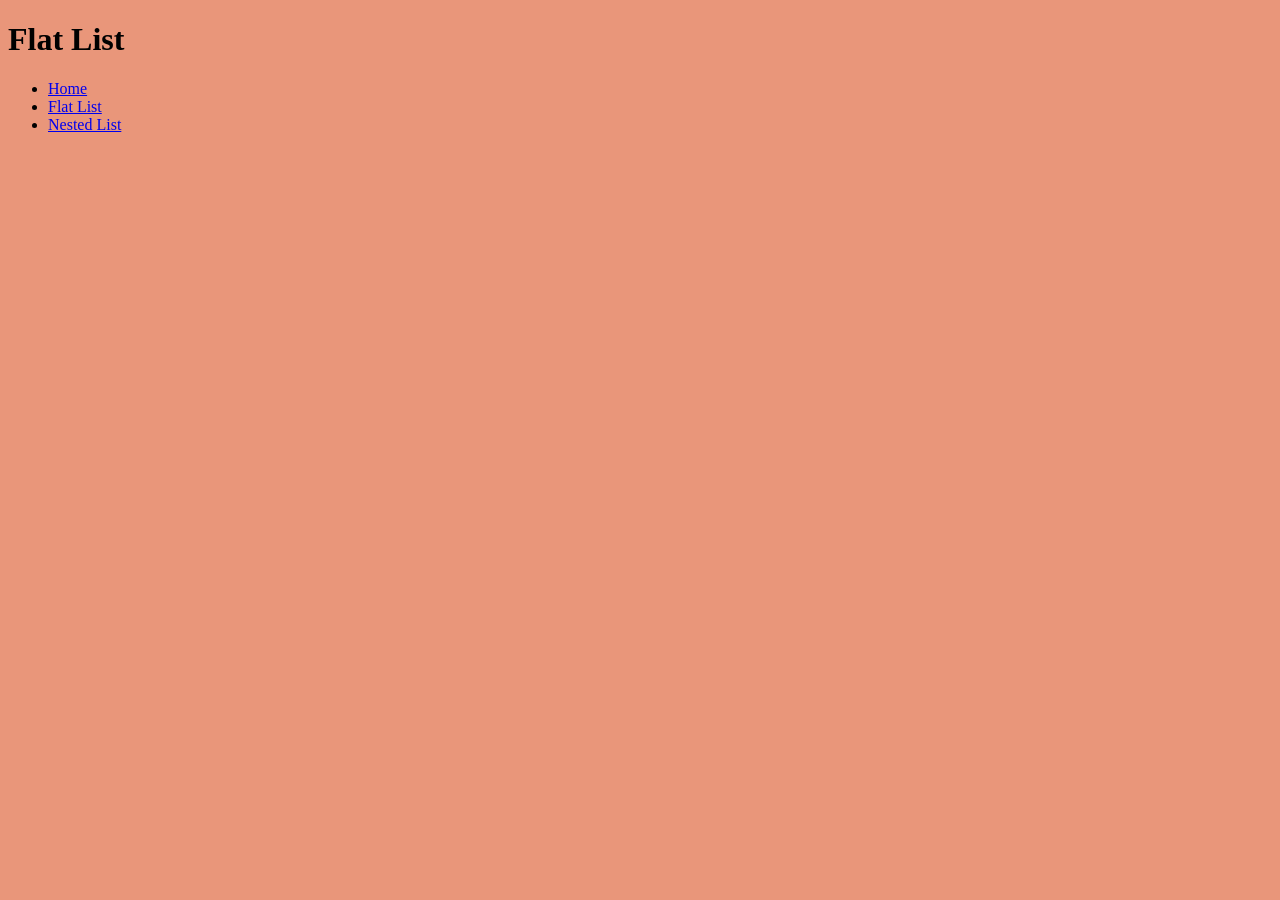
==== flat-list.html @ f4b62292 "stubbed out pages" ====
<!DOCTYPE html>
<html lan="en">

<head>
    <meta charset="utf-8">
    <title> Lists</title> 
    <link rel="stylesheet" href="style.css">
</head>

<body>
    <h1>Flat List</h1>
    <ul>
        <li>
            <a href="index.html">Home</a>
            
        </li>
        <li>
            <a href="flat-list.html">Flat List</a>

        </li>
        <li>
            <a href="nested-list.html">Nested List</a>
            
        </li>
    </ul>
</body>

</html>
---- style.css ----
html {
    background-color: darksalmon;
}
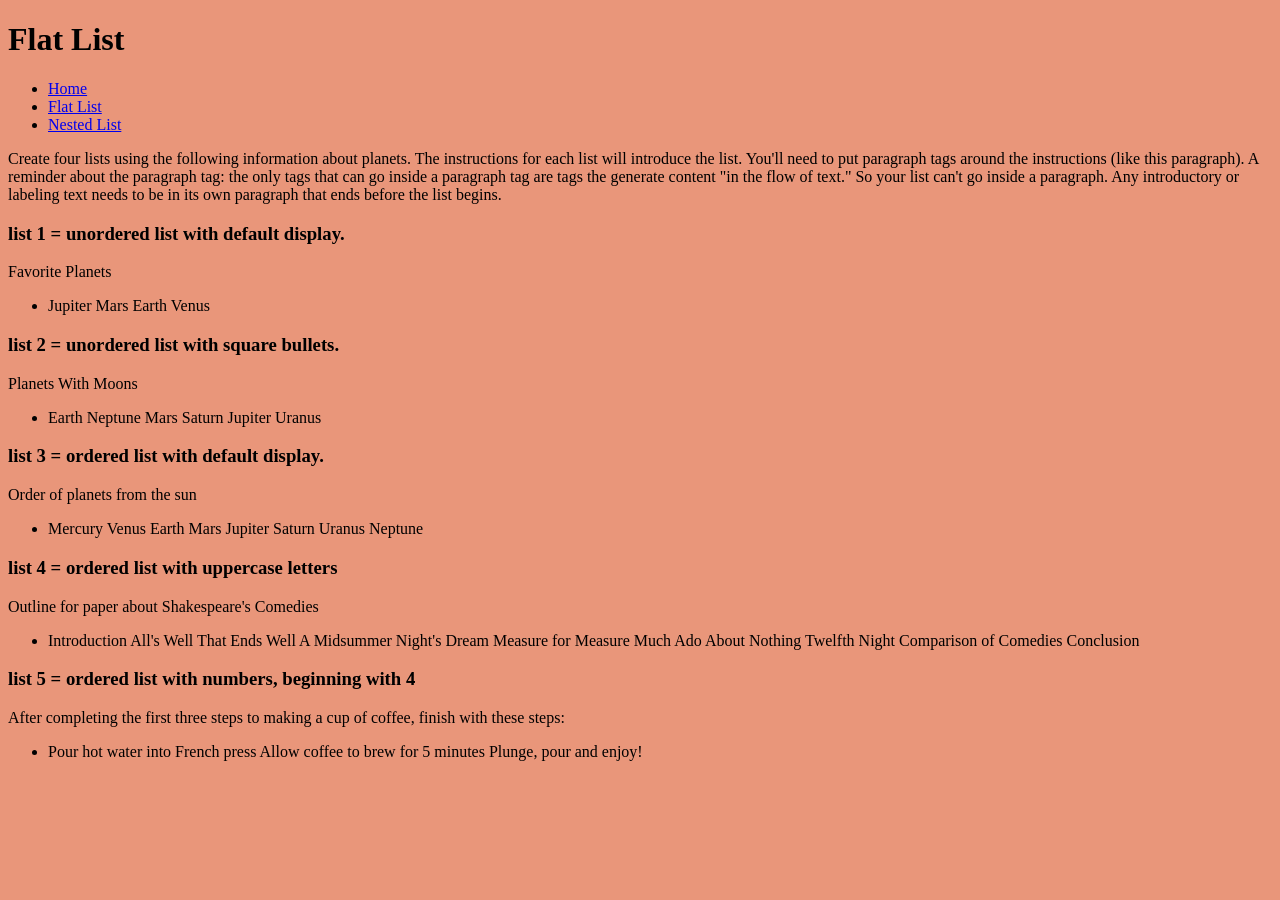
==== commit 80a00df3: "edited content to nest list" ====
--- a/flat-list.html
+++ b/flat-list.html
@@ -23,6 +23,85 @@
             
         </li>
     </ul>
+
+<p>Create four lists using the following 
+information about planets. The instructions for each list will introduce the list. You'll need to put paragraph tags 
+around the instructions (like this paragraph). A reminder about the paragraph tag: the only tags that can go inside a paragraph tag are tags the generate content "in the flow of text." 
+So your list can't go inside a paragraph. Any introductory or labeling text needs to be in its own paragraph that ends before the list begins. </p>
+
+<h3>list 1 = unordered list with default display.</h3>
+
+<p>Favorite Planets</p>
+<ul>
+    <li>
+Jupiter 
+Mars
+Earth
+Venus
+</li>
+</ul>
+
+<h3>list 2 = unordered list with square bullets.</h3>
+
+<p>Planets With Moons</p>
+
+<ul>
+    <li>
+Earth
+Neptune
+Mars
+Saturn
+Jupiter
+Uranus
+    </li>
+</ul>
+
+<h3>list 3 = ordered list with default display.</h3>
+
+<p>Order of planets from the sun</p>
+
+<ul>
+    <li>
+Mercury
+Venus
+Earth
+Mars
+Jupiter
+Saturn
+Uranus
+Neptune
+    </li>
+</ul>
+
+<h3>list 4 = ordered list with uppercase letters</h3>
+
+<p>Outline for paper about Shakespeare's Comedies</p>
+
+<ul>
+    <li>
+Introduction
+All's Well That Ends Well
+A Midsummer Night's Dream
+Measure for Measure
+Much Ado About Nothing
+Twelfth Night
+Comparison of Comedies
+Conclusion
+    </li>
+</ul>
+
+<h3>list 5 = ordered list with numbers, beginning with 4</h3>
+
+<p>After completing the first three steps to making a cup of coffee, finish with these steps:</p>
+<ul>
+    <li>
+Pour hot water into French press
+Allow coffee to brew for 5 minutes
+Plunge, pour and enjoy!
+</li>
+</ul>
+
+
 </body>
 
 </html>
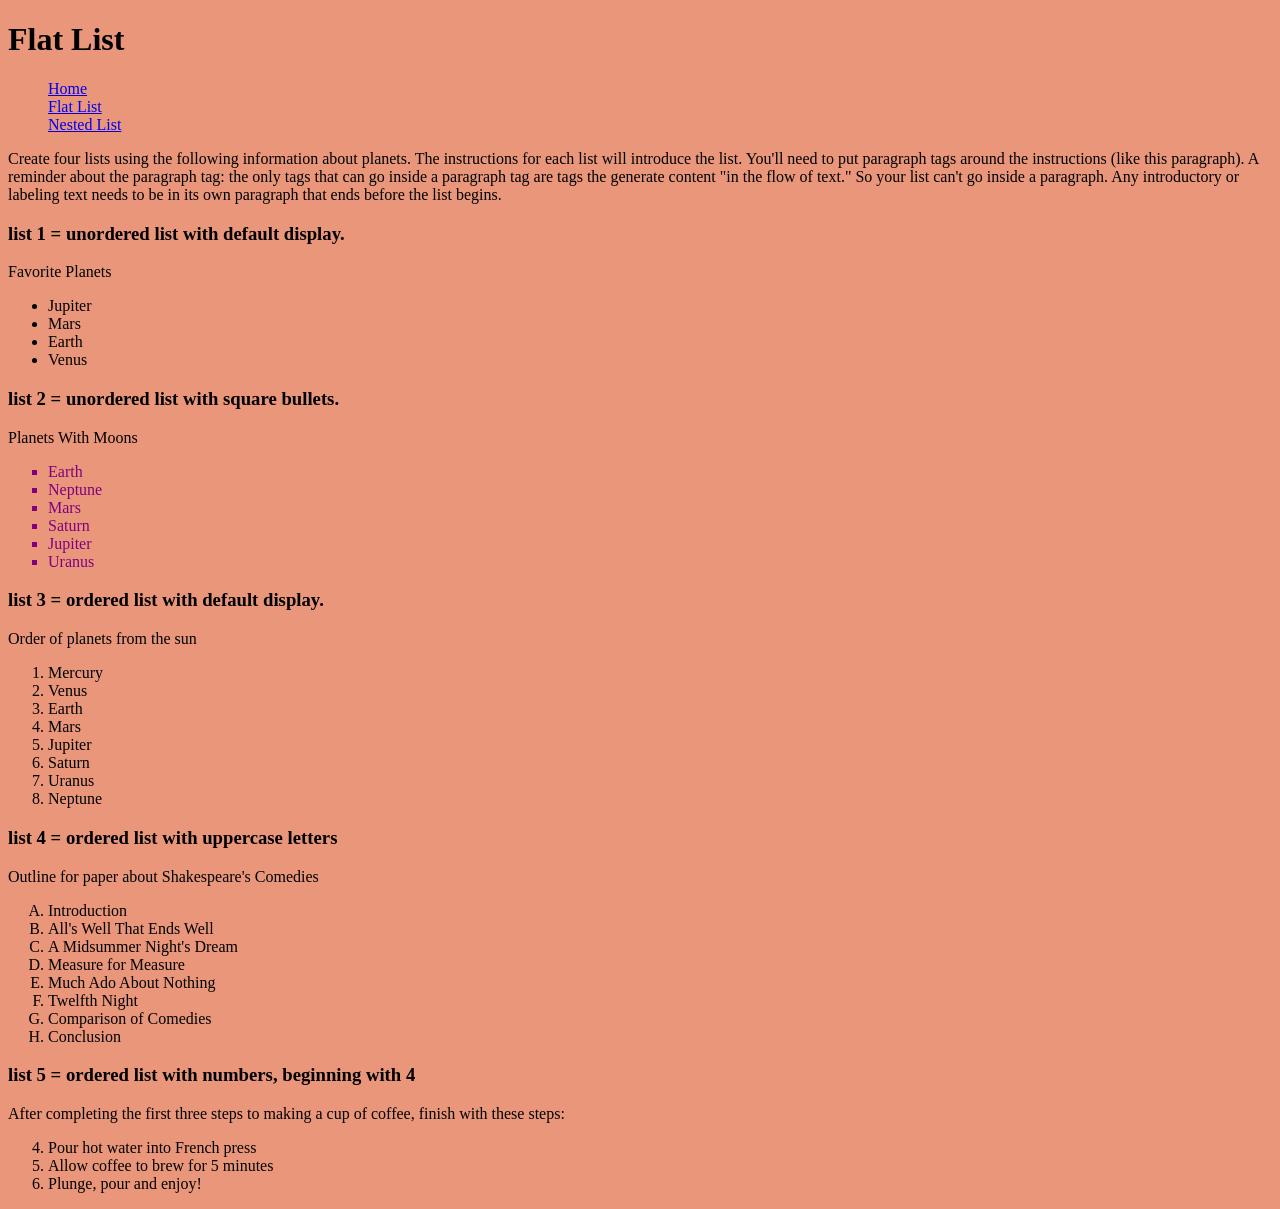
==== commit 53492cc3: "edits" ====
--- a/flat-list.html
+++ b/flat-list.html
@@ -9,7 +9,7 @@
 
 <body>
     <h1>Flat List</h1>
-    <ul>
+    <ul class="nav">
         <li>
             <a href="index.html">Home</a>
             
@@ -33,73 +33,67 @@
 
 <p>Favorite Planets</p>
 <ul>
-    <li>
-Jupiter 
-Mars
-Earth
-Venus
-</li>
+    <li> Jupiter </li>
+<li>Mars</li>
+<li>Earth</li>
+<li>Venus</li>
+
 </ul>
 
 <h3>list 2 = unordered list with square bullets.</h3>
 
 <p>Planets With Moons</p>
 
-<ul>
-    <li>
-Earth
-Neptune
-Mars
-Saturn
-Jupiter
-Uranus
-    </li>
+<ul class="square-list">
+    <li>Earth</li>
+<li>Neptune</li>
+<li>Mars</li>
+<li>Saturn</li>
+<li>Jupiter</li>
+<li>Uranus</li>
+
 </ul>
 
 <h3>list 3 = ordered list with default display.</h3>
 
 <p>Order of planets from the sun</p>
 
-<ul>
-    <li>
-Mercury
-Venus
-Earth
-Mars
-Jupiter
-Saturn
-Uranus
-Neptune
-    </li>
-</ul>
+<ol>
+<li>Mercury</li>
+<li>Venus</li>
+<li>Earth</li>
+<li>Mars</li>
+<li>Jupiter</li>
+<li>Saturn</li>
+<li>Uranus</li>
+<li>Neptune</li>
+</ol>
 
 <h3>list 4 = ordered list with uppercase letters</h3>
 
 <p>Outline for paper about Shakespeare's Comedies</p>
 
-<ul>
-    <li>
-Introduction
-All's Well That Ends Well
-A Midsummer Night's Dream
-Measure for Measure
-Much Ado About Nothing
-Twelfth Night
-Comparison of Comedies
-Conclusion
-    </li>
-</ul>
+<ol class="letters-list">
+    <li>Introduction</li>
+<li>All's Well That Ends Well</li>
+<li>A Midsummer Night's Dream</li>
+<li>Measure for Measure</li>
+<li>Much Ado About Nothing</li>
+<li>Twelfth Night</li>
+<li>Comparison of Comedies</li>
+<li>Conclusion</li>
+
+</ol>
 
 <h3>list 5 = ordered list with numbers, beginning with 4</h3>
 
 <p>After completing the first three steps to making a cup of coffee, finish with these steps:</p>
-<ul>
-    <li>
-Pour hot water into French press
-Allow coffee to brew for 5 minutes
-Plunge, pour and enjoy!
-</li>
-</ul>
+<ol start="4">
+
+<li>Pour hot water into French press</li>
+<li>Allow coffee to brew for 5 minutes</li>
+<li>Plunge, pour and enjoy!</li>
+</ol>
 
 
 </body>
--- a/style.css
+++ b/style.css
@@ -1,3 +1,13 @@
 html {
     background-color: darksalmon;
-}+}
+.square-list {
+    list-style-type:square;
+color: purple;
+}
+.letters-list {
+   list-style: upper-alpha; 
+}
+.nav {
+    list-style-type: none;
+}
